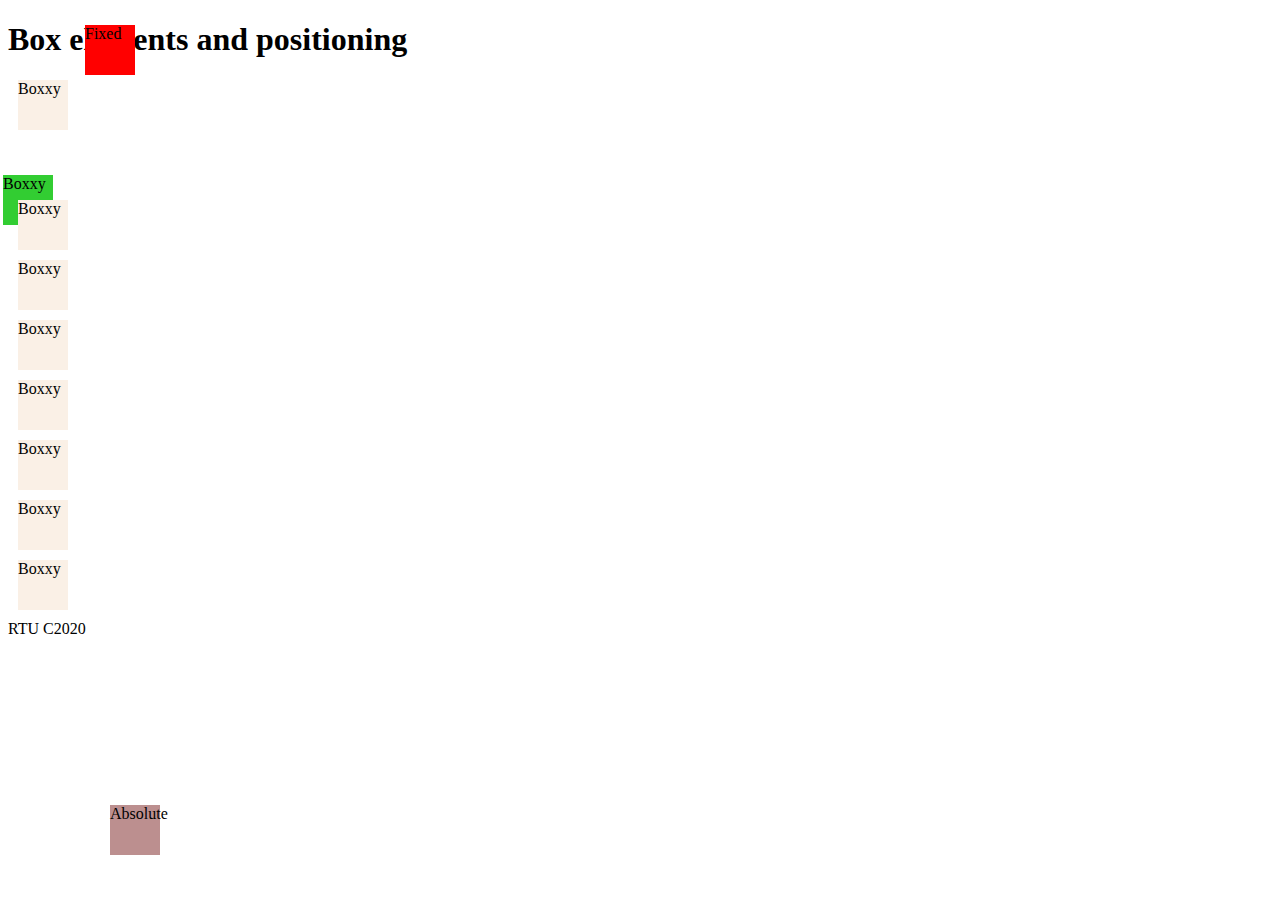
==== box.html @ d2db240a "Added changes from CSS Positioning lecture" ====
<!DOCTYPE html>
<html lang="en">
<head>
    <meta charset="UTF-8">
    <meta name="viewport" content="width=device-width, initial-scale=1.0">
    <title>Box Element</title>
    <link rel="stylesheet" href="styles/box.css">
</head>
<body>
    <header><h1>Box elements and positioning</h1></header>
    <main>
    <div class="box box1">Boxxy</div>
    <div class="box box2">Boxxy</div>
    <div class="box box3">Boxxy</div>
    <div class="box box4">Absolute</div>
    <div class="box box5">Fixed</div>
    <div class="box box1">Boxxy</div>
    <div class="box box1">Boxxy</div>
    <div class="box box1">Boxxy</div>
    <div class="box box1">Boxxy</div>
    <div class="box box1">Boxxy</div>
    <div class="box box1">Boxxy</div>
</main>
<footer>RTU C2020</footer>
</body>
</html>
---- styles/box.css ----
.main {
    position: relative;
}

.box {
    width: 50px;
    height: 50px;
    background-color: linen;
    margin: 10px;
}

.box2 {
    position: relative;
    background-color: limegreen;
    top: 35px;
    right: 15px;
    z-index: -5;
}

.box3 {
    z-index: 10;
}

.box4 {
    background-color: rosybrown;
    position: absolute;
    bottom: 35px;
    left: 100px;
}

.box5 {
    position: fixed;
    background-color: red;
    top: 15px;
    left: 75px;
}
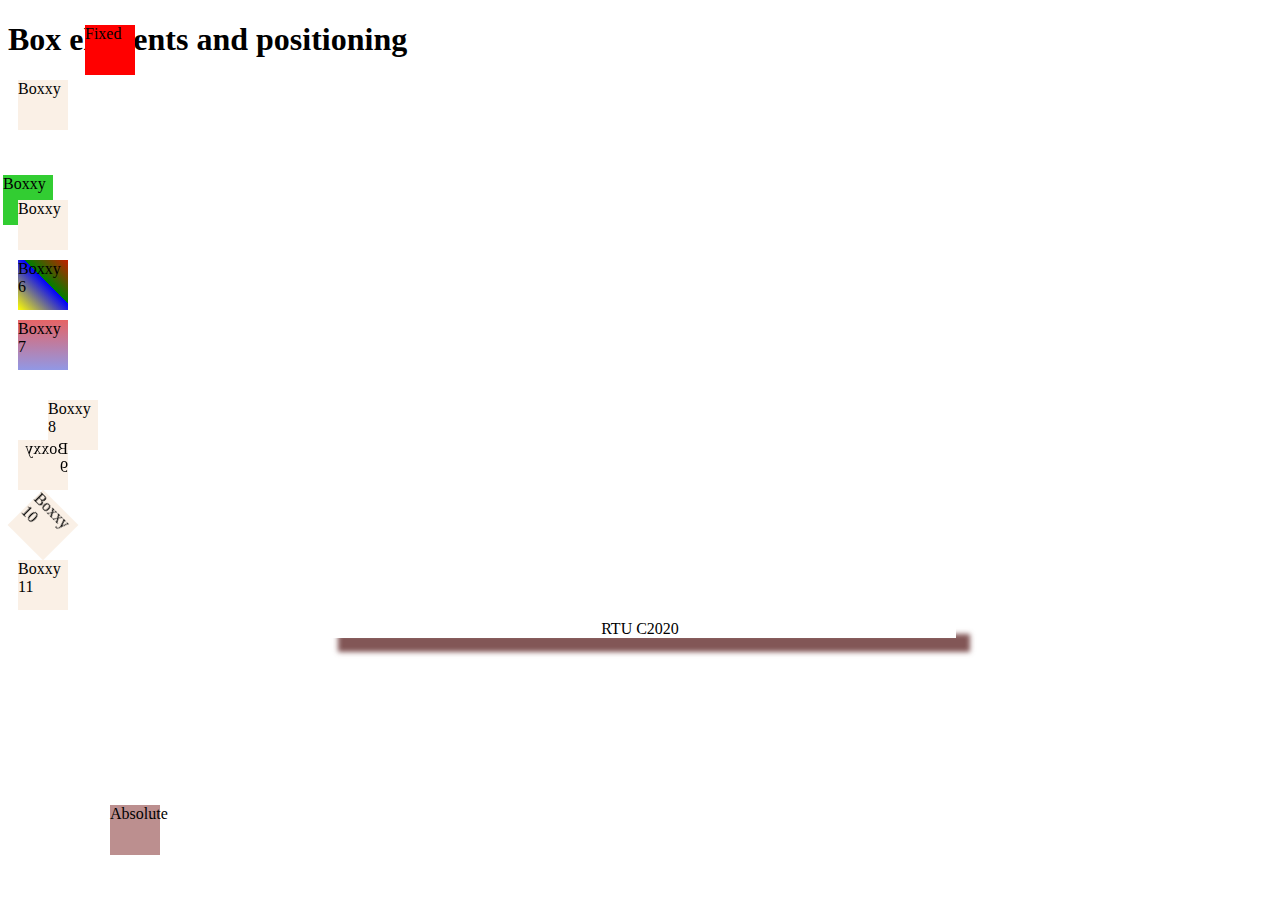
==== commit 096027d0: "added transformation and animation and library ex" ====
--- a/box.html
+++ b/box.html
@@ -14,13 +14,13 @@
     <div class="box box3">Boxxy</div>
     <div class="box box4">Absolute</div>
     <div class="box box5">Fixed</div>
-    <div class="box box1">Boxxy</div>
-    <div class="box box1">Boxxy</div>
-    <div class="box box1">Boxxy</div>
-    <div class="box box1">Boxxy</div>
-    <div class="box box1">Boxxy</div>
-    <div class="box box1">Boxxy</div>
+    <div class="box box6">Boxxy 6</div>
+    <div class="box box7">Boxxy 7</div>
+    <div class="box box8">Boxxy 8</div>
+    <div class="box box9">Boxxy 9</div>
+    <div class="box box10">Boxxy 10</div>
+    <div class="box box11">Boxxy 11</div>
 </main>
-<footer>RTU C2020</footer>
+<footer><div class="foot-content">RTU C2020</div></footer>
 </body>
 </html>--- a/styles/box.css
+++ b/styles/box.css
@@ -7,6 +7,22 @@
     height: 50px;
     background-color: linen;
     margin: 10px;
+}
+
+.box:hover {
+    /* border: 3px solid black;
+    width: 150px; */
+    /* box-shadow: 10px 10px 5px 0px rgba(0,0,0,0.75); */
+    box-shadow: 4px 4px 5px 0px rgba(88, 29, 29, 0.75);
+    
+}
+
+footer {
+    margin: 0 auto;
+    width: 50%;
+    box-shadow: 14px 14px 5px 0px rgba(88, 29, 29, 0.75);
+    display: flex;
+    justify-content: center;
 }
 
 .box2 {
@@ -33,4 +49,68 @@
     background-color: red;
     top: 15px;
     left: 75px;
+}
+
+.box6 {
+    background: linear-gradient(45deg, yellow 0px, blue 40px, green 40px, red 80px);
+
+}
+
+.box6:hover {
+    animation-name: box-anim; /* so you have to define this animation somewhere box-anim I made up */
+    animation-duration: 8s;
+    animation-fill-mode: forwards; /* so this rule makes the animation complete and stay put */
+    animation-iteration-count: 3;
+}
+
+@keyframes box-anim {
+    0% {
+        transform: scale(1) translate(0px, 0px);
+    }
+
+    50% {
+        background: linear-gradient(45deg,green 0px, blue 40px, pink 40px, red 80px);
+        transform: scale(2) translate(50px, 0px);
+    }
+
+    100% {
+        transform: scale(1) translate(0px, 0px);
+    }
+}
+
+.box7 {
+    background: linear-gradient(#e66465, #9198e5);
+}
+
+.box8 {
+    transform: translate(30px, 20px) ; 
+    /*quite similar to position relative and then top: 30px and left: 20PX BUT THIS IS FASTER this is CSS3 and relative positioning was CSS2*/
+}
+
+.box9 {
+    transform: rotateY(180deg);
+}
+
+.box10 {
+    transform: rotate(45deg);
+}
+
+.box11:hover {
+    background: red;
+    animation-name: color-shift;
+    animation-duration: 5s;
+    animation-fill-mode: forwards;
+    animation-iteration-count: infinite;
+}    
+
+@keyframes color-shift {
+    25% {
+        background-color: blue;
+    }
+    75% {
+        background-color: yellow;
+    }
+    100% {
+        background-color: green;
+    }
 }